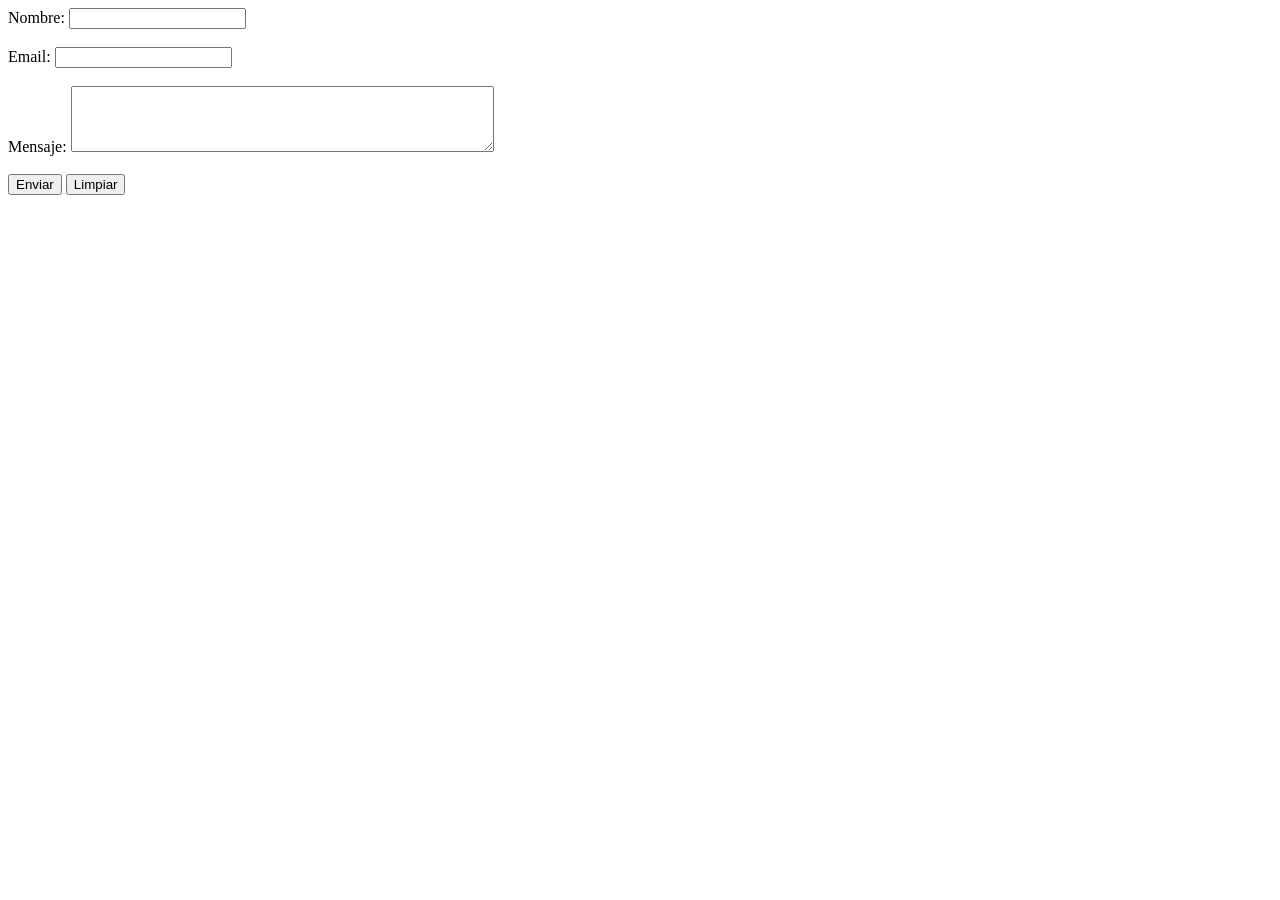
==== Trabajo con Formularios/index.html @ 84c5d5f6 "Formulario de registro realizado" ====
<!DOCTYPE html>
<html lang="es">
<head>
    <meta charset="UTF-8">
    <meta name="viewport" content="width=device-width, initial-scale=1.0">
    <title>Procesando Formularios con PHP</title>
</head>
<body>
    <form method="post" action="procesarFormulario.php">
        <label for="nombre">Nombre:</label>
        <input type="text" id="nombre" name="nombre" required>
        <br><br>

        <label for="email">Email:</label>
        <input type="email" id="email" name="email" required>
        <br><br>

        <label for="mensaje">Mensaje:</label>
        <textarea id="mensaje" name="mensaje" rows="4" cols="50" required></textarea>
        <br><br>

        <input type="submit" value="Enviar">
        <input type="reset" value="Limpiar">
    </form>
</body>
</html>
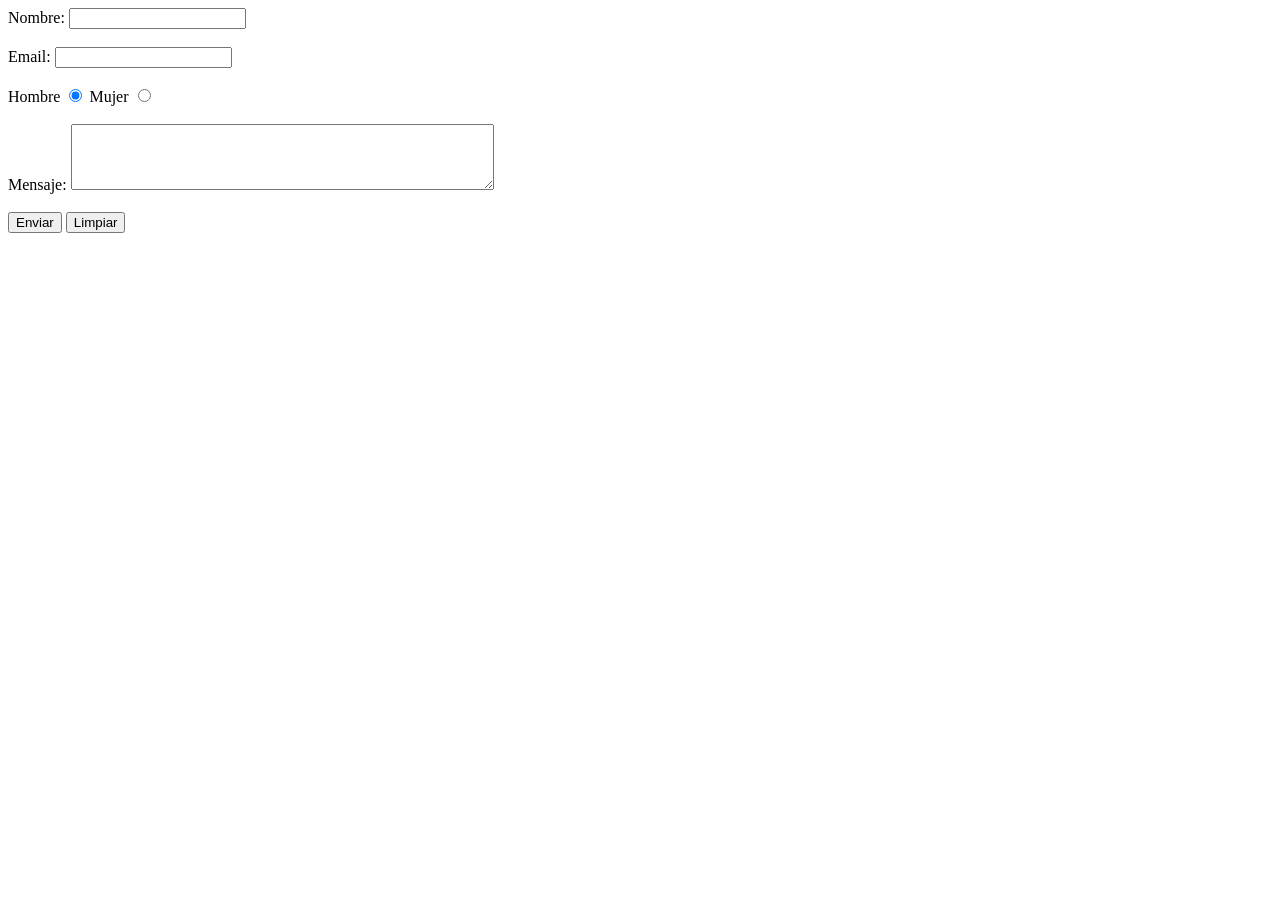
==== commit e828908e: "Formulario de registro actualizado" ====
--- a/Trabajo con Formularios/index.html
+++ b/Trabajo con Formularios/index.html
@@ -15,6 +15,12 @@
         <input type="email" id="email" name="email" required>
         <br><br>
 
+        <label for="Hombre">Hombre</label>
+        <input type="radio" id="hombre" name="Genero" value="hombre" checked>
+        <label for="Mujer">Mujer</label>
+        <input type="radio" id="mujer" name="Genero" value="mujer">
+        <br><br>
+
         <label for="mensaje">Mensaje:</label>
         <textarea id="mensaje" name="mensaje" rows="4" cols="50" required></textarea>
         <br><br>
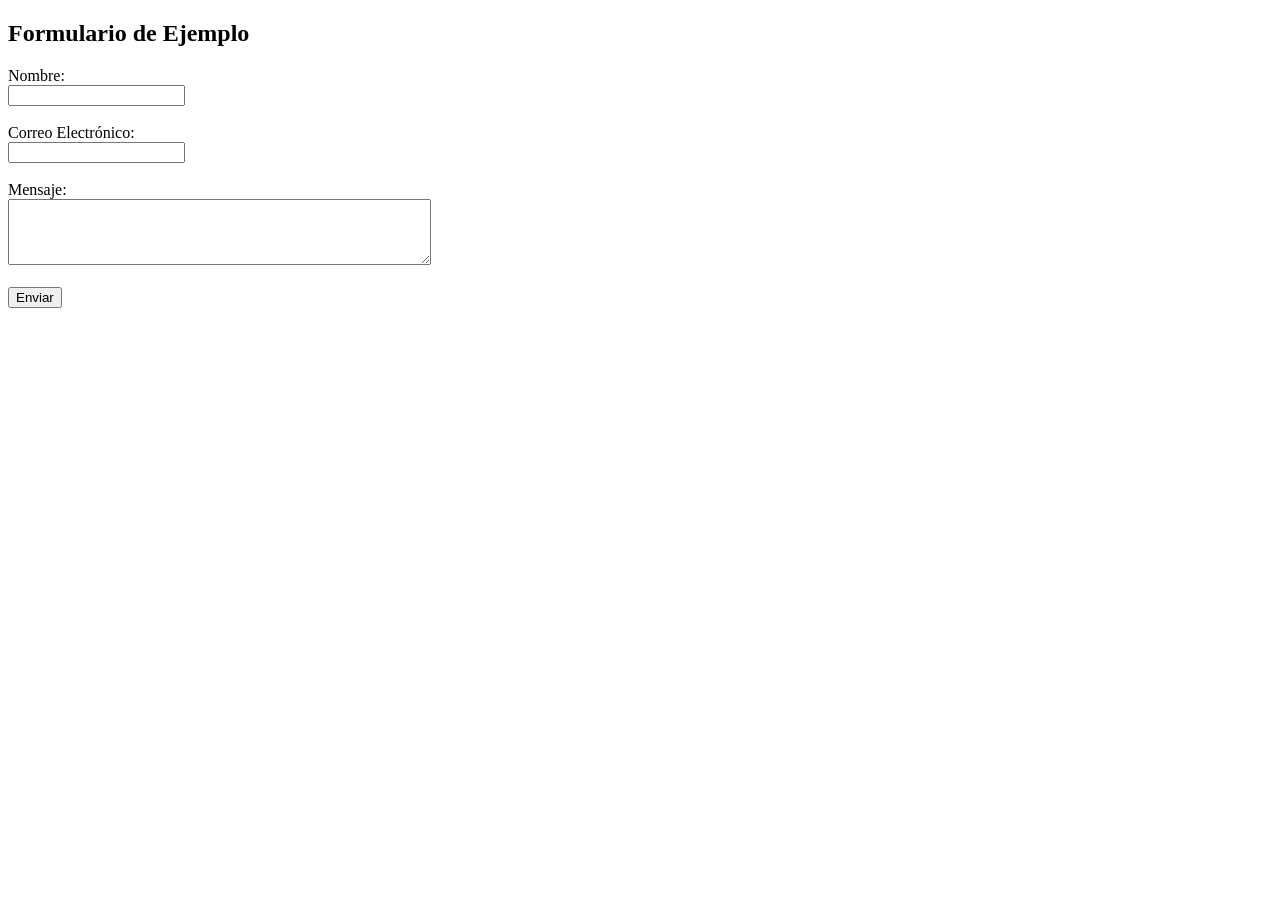
==== commit 6b249bf0: "Trabajo de formularios guardado" ====
--- a/Trabajo con Formularios/index.html
+++ b/Trabajo con Formularios/index.html
@@ -1,32 +1,20 @@
-<!DOCTYPE html>
-<html lang="es">
-<head>
-    <meta charset="UTF-8">
-    <meta name="viewport" content="width=device-width, initial-scale=1.0">
-    <title>Procesando Formularios con PHP</title>
-</head>
-<body>
-    <form method="post" action="procesarFormulario.php">
-        <label for="nombre">Nombre:</label>
-        <input type="text" id="nombre" name="nombre" required>
-        <br><br>
-
-        <label for="email">Email:</label>
-        <input type="email" id="email" name="email" required>
-        <br><br>
-
-        <label for="Hombre">Hombre</label>
-        <input type="radio" id="hombre" name="Genero" value="hombre" checked>
-        <label for="Mujer">Mujer</label>
-        <input type="radio" id="mujer" name="Genero" value="mujer">
-        <br><br>
-
-        <label for="mensaje">Mensaje:</label>
-        <textarea id="mensaje" name="mensaje" rows="4" cols="50" required></textarea>
-        <br><br>
-
-        <input type="submit" value="Enviar">
-        <input type="reset" value="Limpiar">
-    </form>
-</body>
+<!DOCTYPE html>
+<html lang="es">
+<head>
+    <meta charset="UTF-8">
+    <meta name="viewport" content="width=device-width, initial-scale=1.0">
+    <title>Formulario de Ejemplo</title>
+</head>
+<body>
+    <h2>Formulario de Ejemplo</h2>
+    <form action="procesar_formulario.php" method="post">
+        <label for="nombre">Nombre:</label><br>
+        <input type="text" id="nombre" name="nombre" required><br><br>
+        <label for="email">Correo Electrónico:</label><br>
+        <input type="email" id="email" name="email" required><br><br>
+        <label for="mensaje">Mensaje:</label><br>
+        <textarea id="mensaje" name="mensaje" rows="4" cols="50" required></textarea><br><br>
+        <input type="submit" value="Enviar">
+    </form>
+</body>
 </html>
